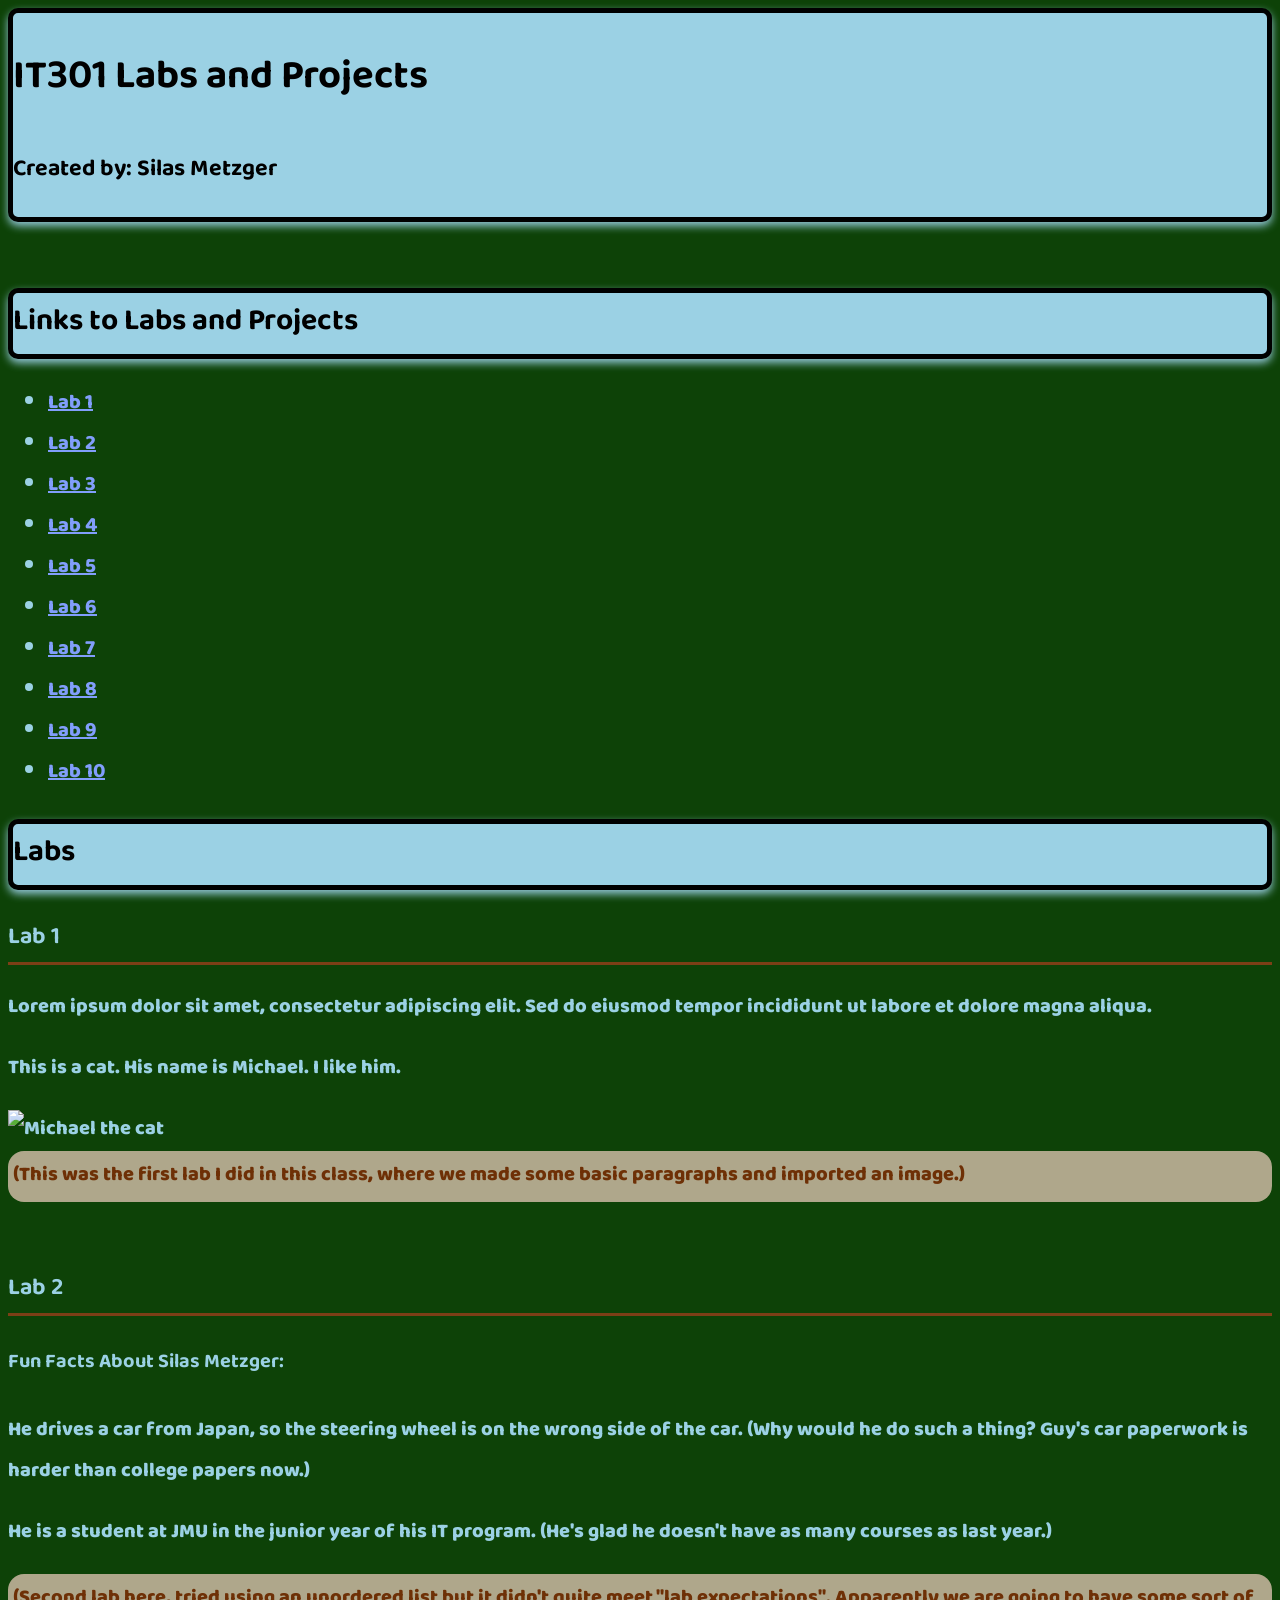
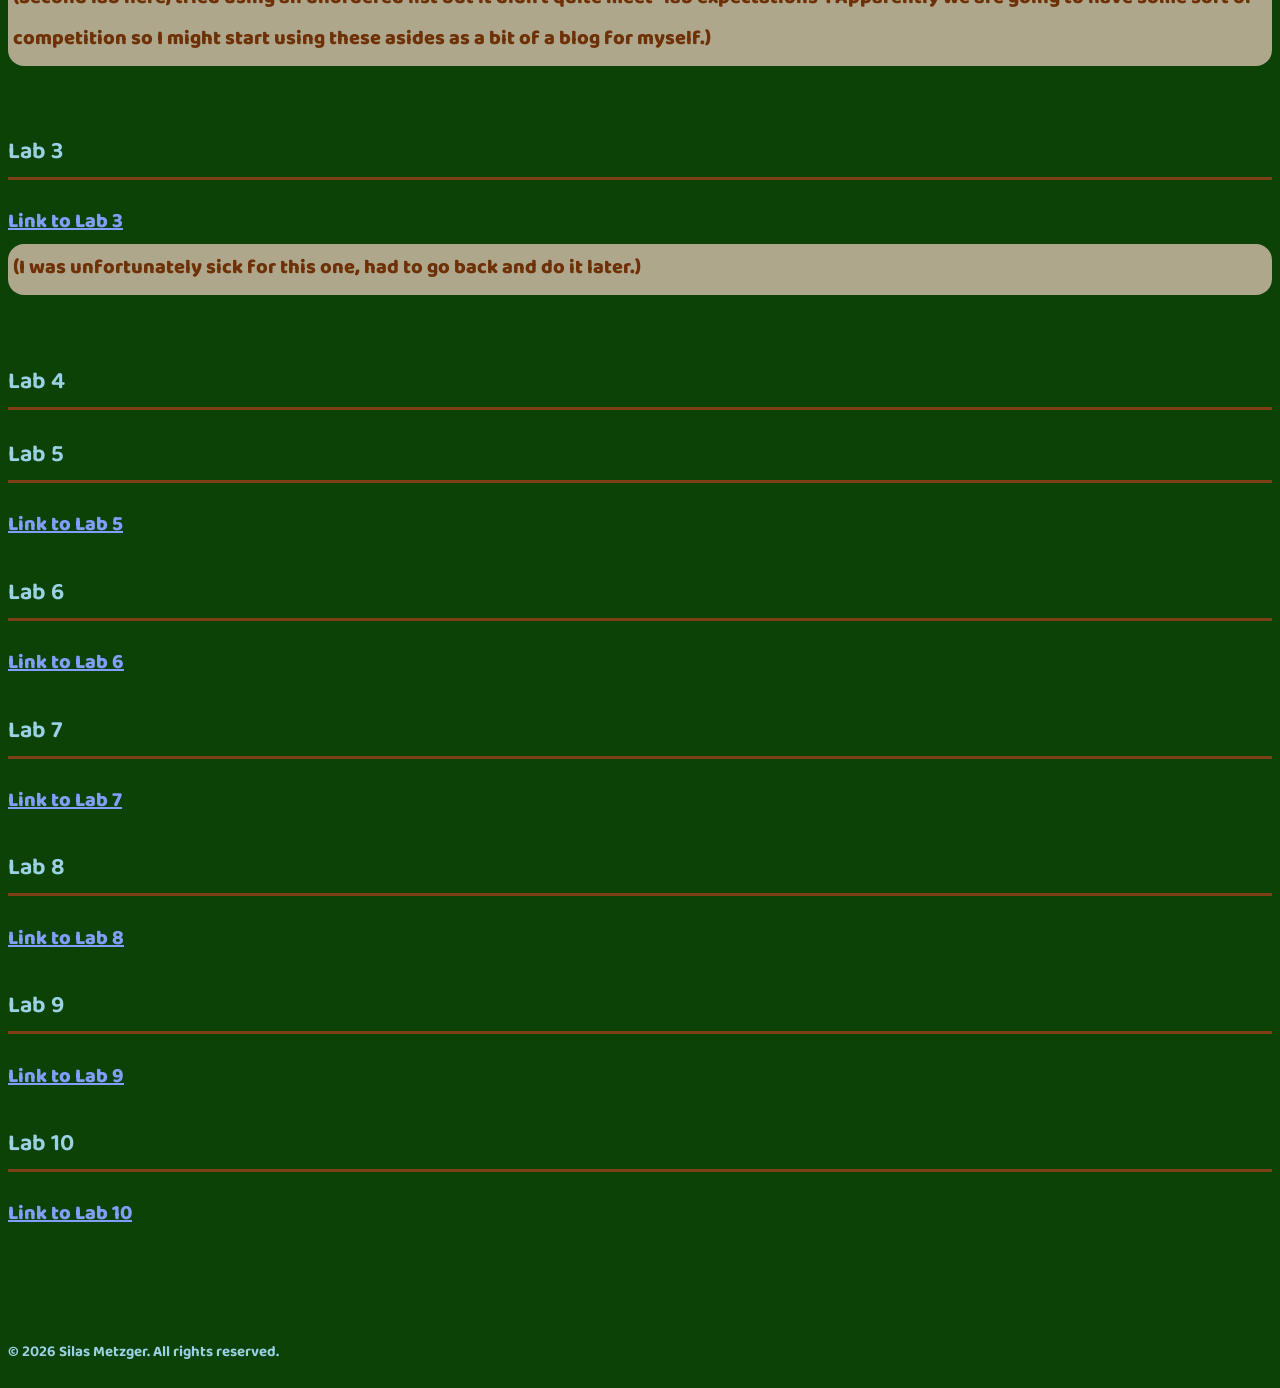
==== index.html @ c9183d6c "added lab10" ====
<!DOCTYPE html>
<html lang="en">
<head>
    <meta charset="UTF-8">
    <meta name="viewport" content="width=device-width, initial-scale=1.0">
    <link rel="preconnect" href="https://fonts.googleapis.com">
<link rel="preconnect" href="https://fonts.gstatic.com" crossorigin>
<link href="https://fonts.googleapis.com/css2?family=Baloo+Bhaina+2:wght@400..800&display=swap" rel="stylesheet">
    <link rel="stylesheet" href="style.css">
    <title>IT301 Labs and Projects</title>
</head>
<body>
    <header>
        <h1>IT301 Labs and Projects</h1>
        <h3>Created by: Silas Metzger</h3>
    </header>
    <br>

    <nav>
        <h2>Links to Labs and Projects</h2>
        <ul>
            <li><a href="#lab1">Lab 1</a></li>
            <li><a href="#lab2">Lab 2</a></li>
            <li><a href="#lab3">Lab 3</a></li>
            <li><a href="#lab4">Lab 4</a></li>
            <li><a href="#lab5">Lab 5</a></li>
            <li><a href="#lab6">Lab 6</a></li>
            <li><a href="#lab7">Lab 7</a></li>
            <li><a href="#lab8">Lab 8</a></li>
            <li><a href="#lab9">Lab 9</a></li>
            <li><a href="#lab10">Lab 10</a></li>
        </ul>
    </nav>

    <main>
        <section>
            <h2>Labs</h2>
            <article>
                <h3 id="lab1">Lab 1</h3>
                <p>Lorem ipsum dolor sit amet, consectetur adipiscing elit. Sed do eiusmod tempor incididunt ut labore et dolore magna aliqua.</p>
                <p>This is a cat. His name is Michael. I like him.</p>
                <img src="https://encrypted-tbn0.gstatic.com/images?q=tbn:ANd9GcTgI1kvoC5icEA91qBSHUU08voJsiXvZqcQP3xPgusGlA&s=10" alt="Michael the cat">
                <br>
                <aside>(This was the first lab I did in this class, where we made some basic paragraphs and imported an image.)</aside>
            </article>
            <br>
            <article>
                <h3 id="lab2">Lab 2</h3>
                <h4>Fun Facts About Silas Metzger:</h4>
                    <p>He drives a car from Japan, so the steering wheel is on the wrong side of the car. (Why would he do such a thing? Guy's car paperwork is harder than college papers now.)</p>
                    <p>He is a student at JMU in the junior year of his IT program. (He's glad he doesn't have as many courses as last year.)</p>                
                    <aside>(Second lab here, tried using an unordered list but it didn't quite meet "lab expectations". Apparently we are going to have some sort of competition so I might start using these asides as a bit of a blog for myself.)</aside>
                </article>
            <br>
            <article>
                <h3 id="lab3">Lab 3</h3>
                <a href="Selectors/styling with CSS.html">Link to Lab 3</a>
                <aside>(I was unfortunately sick for this one, had to go back and do it later.)</aside>
            </article>
            <br>
            <article>
                <h3 id="lab4">Lab 4</h3>

            </article>
            <article>
                <h3 id="lab5">Lab 5</h3>
                <a href="Lab5.html">Link to Lab 5</a>
            </article>
            <article>
                <h3 id="lab6">Lab 6</h3>
                <a href="Lab6.html">Link to Lab 6</a>
            </article>
            <article>
                <h3 id="lab7">Lab 7</h3>
                <a href="Lab7.html">Link to Lab 7</a>
            </article>
            <article>
                <h3 id="lab8">Lab 8</h3>
                <a href="position.html">Link to Lab 8</a>
            </article>
            <article>
                <h3 id="lab9">Lab 9</h3>
                <a href="lab9.html">Link to Lab 9</a>
            </article>
            <article>
                <h3 id="lab10">Lab 10</h3>
                <a href="lab10.html">Link to Lab 10</a>
            </article>
        </section>
    </main>
    <br><br>
    <footer>
        <h4>&copy; 2026 Silas Metzger. All rights reserved.</h4>
    </footer>
</body>
</html>
---- style.css ----
body {
    background-color: #0D4207;
    font-family: "Baloo Bhaina 2", sans-serif;
    font-optical-sizing: auto;
    font-weight: 800;
    font-style: normal;
    font-size: 1.25em;
    color: #9BD1E4;
}

header, h2 {
    background-color: #9BD1E4;
    color: #000000;
    border-radius: 10px;
    border: 5px solid #000000;
    box-shadow: 0px 4px 8px #94c8da;
}

section h3 {
    border-bottom-style: solid;
    border-bottom-color: #7c3f16;
}

a {
    color: #819EFB;
}

aside {
    padding: .25em;
    border-radius: .8em;
    background-color: #afa78b;
    color:#6e3006
}

footer {
    font-size: .75em;
}
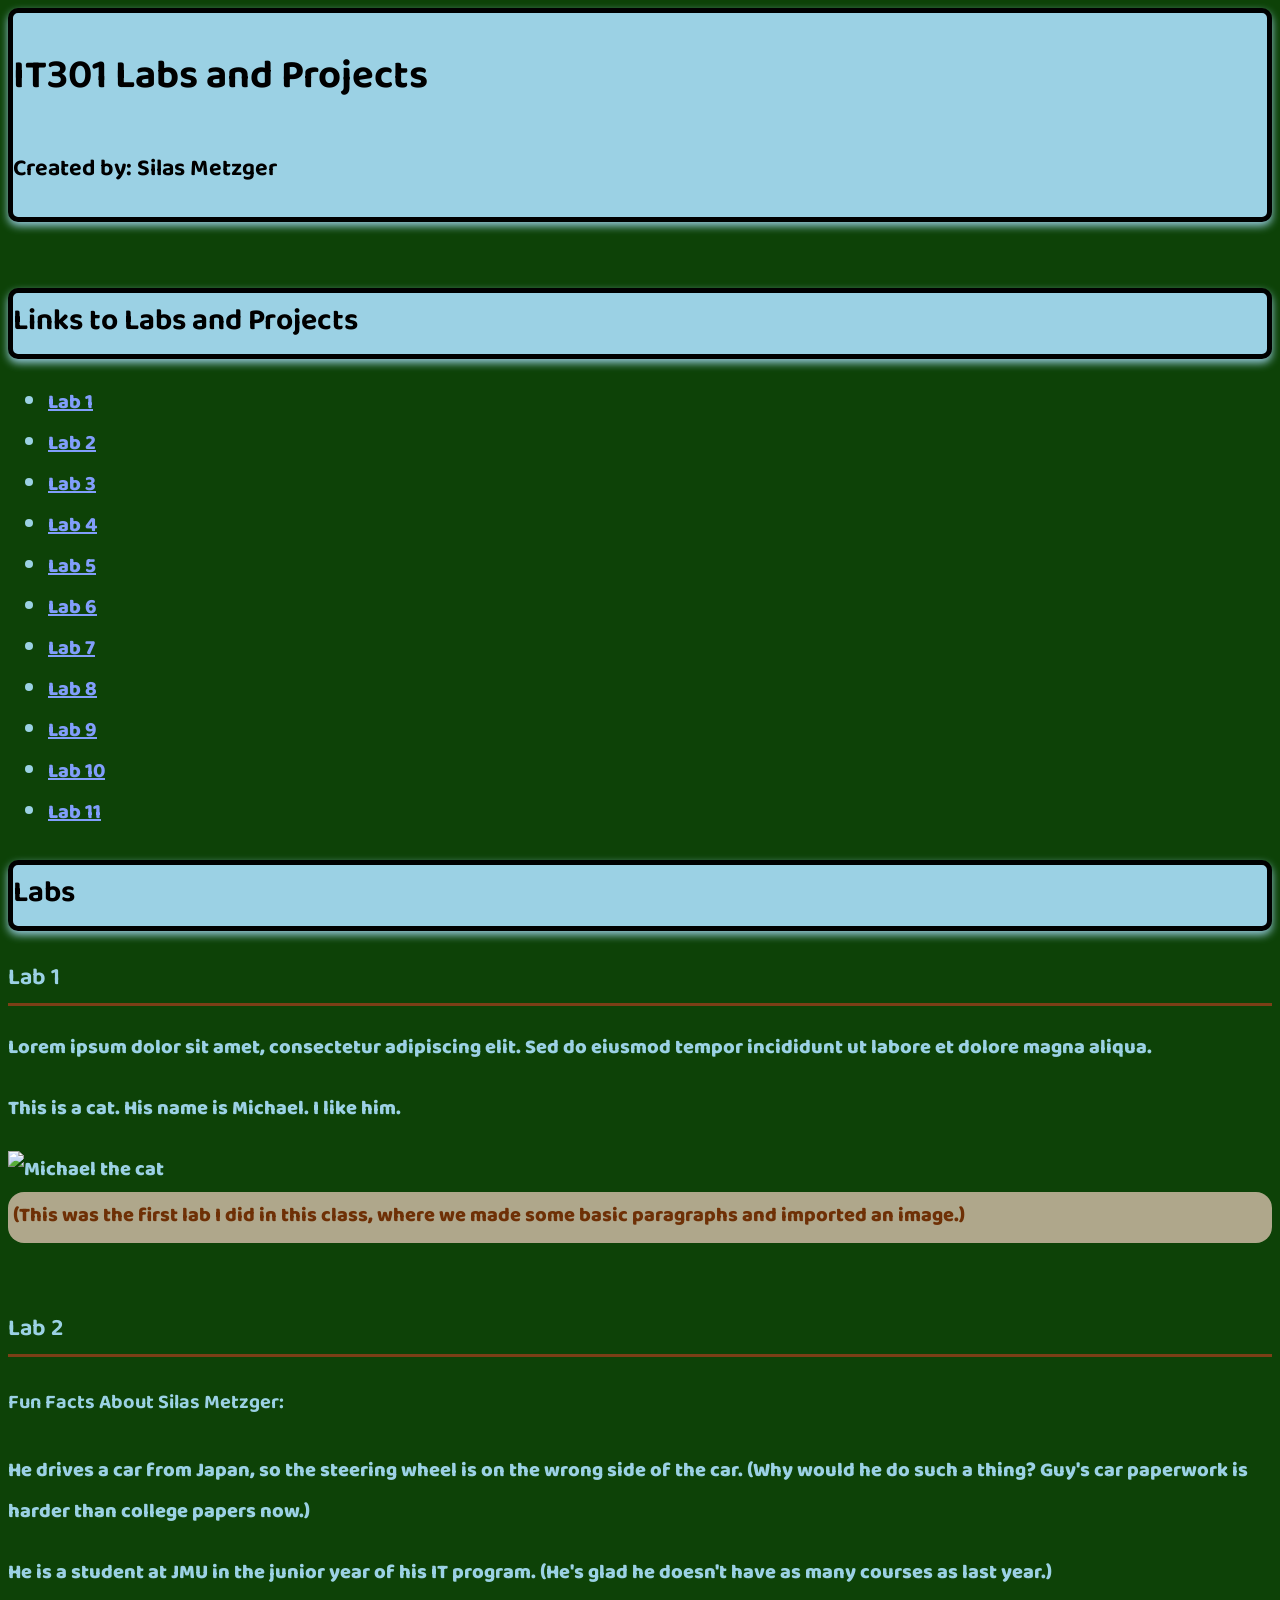
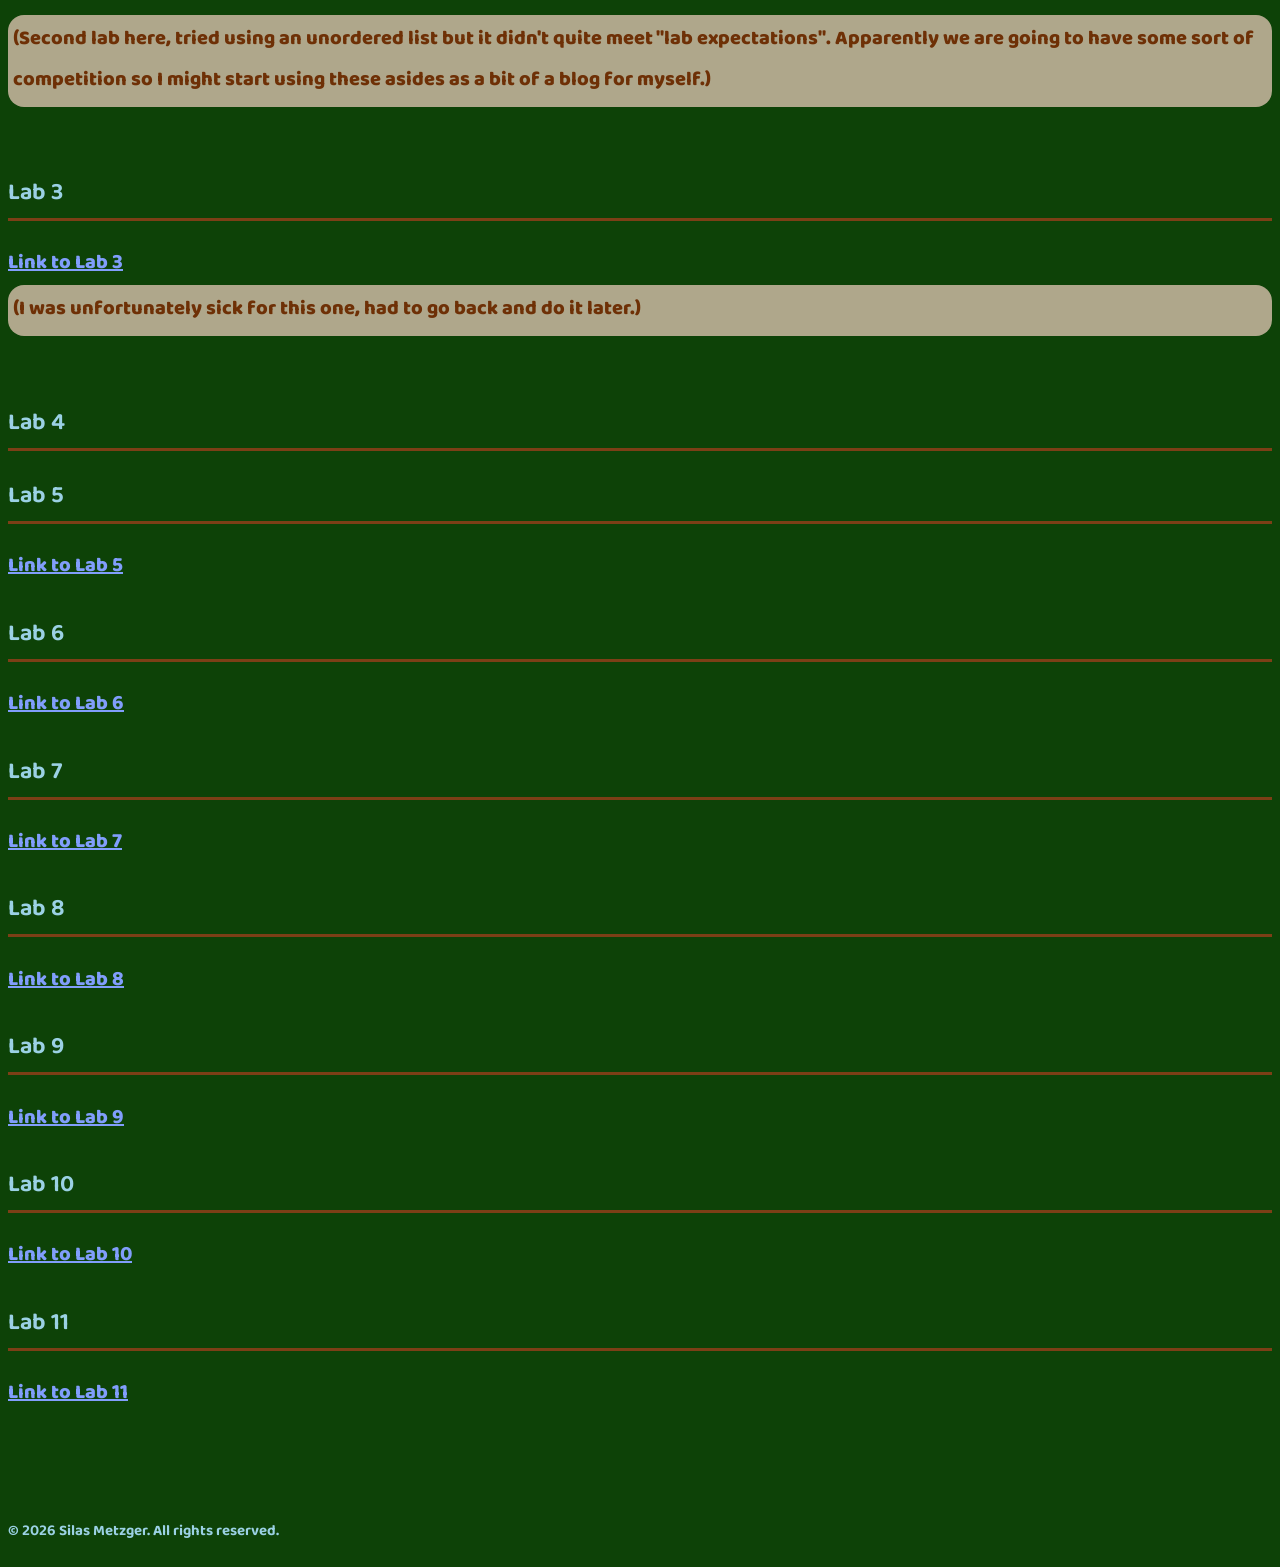
==== commit d0316468: "added Lab 11" ====
--- a/index.html
+++ b/index.html
@@ -29,6 +29,7 @@
             <li><a href="#lab8">Lab 8</a></li>
             <li><a href="#lab9">Lab 9</a></li>
             <li><a href="#lab10">Lab 10</a></li>
+            <li><a href="#lab11">Lab 11</a></li>
         </ul>
     </nav>
 
@@ -80,11 +81,15 @@
             </article>
             <article>
                 <h3 id="lab9">Lab 9</h3>
-                <a href="lab9.html">Link to Lab 9</a>
+                <a href="Lab9.html">Link to Lab 9</a>
             </article>
             <article>
                 <h3 id="lab10">Lab 10</h3>
-                <a href="lab10.html">Link to Lab 10</a>
+                <a href="Lab10.html">Link to Lab 10</a>
+            </article>
+            <article>
+                <h3 id="lab11">Lab 11</h3>
+                <a href="Lab11.html">Link to Lab 11</a>
             </article>
         </section>
     </main>
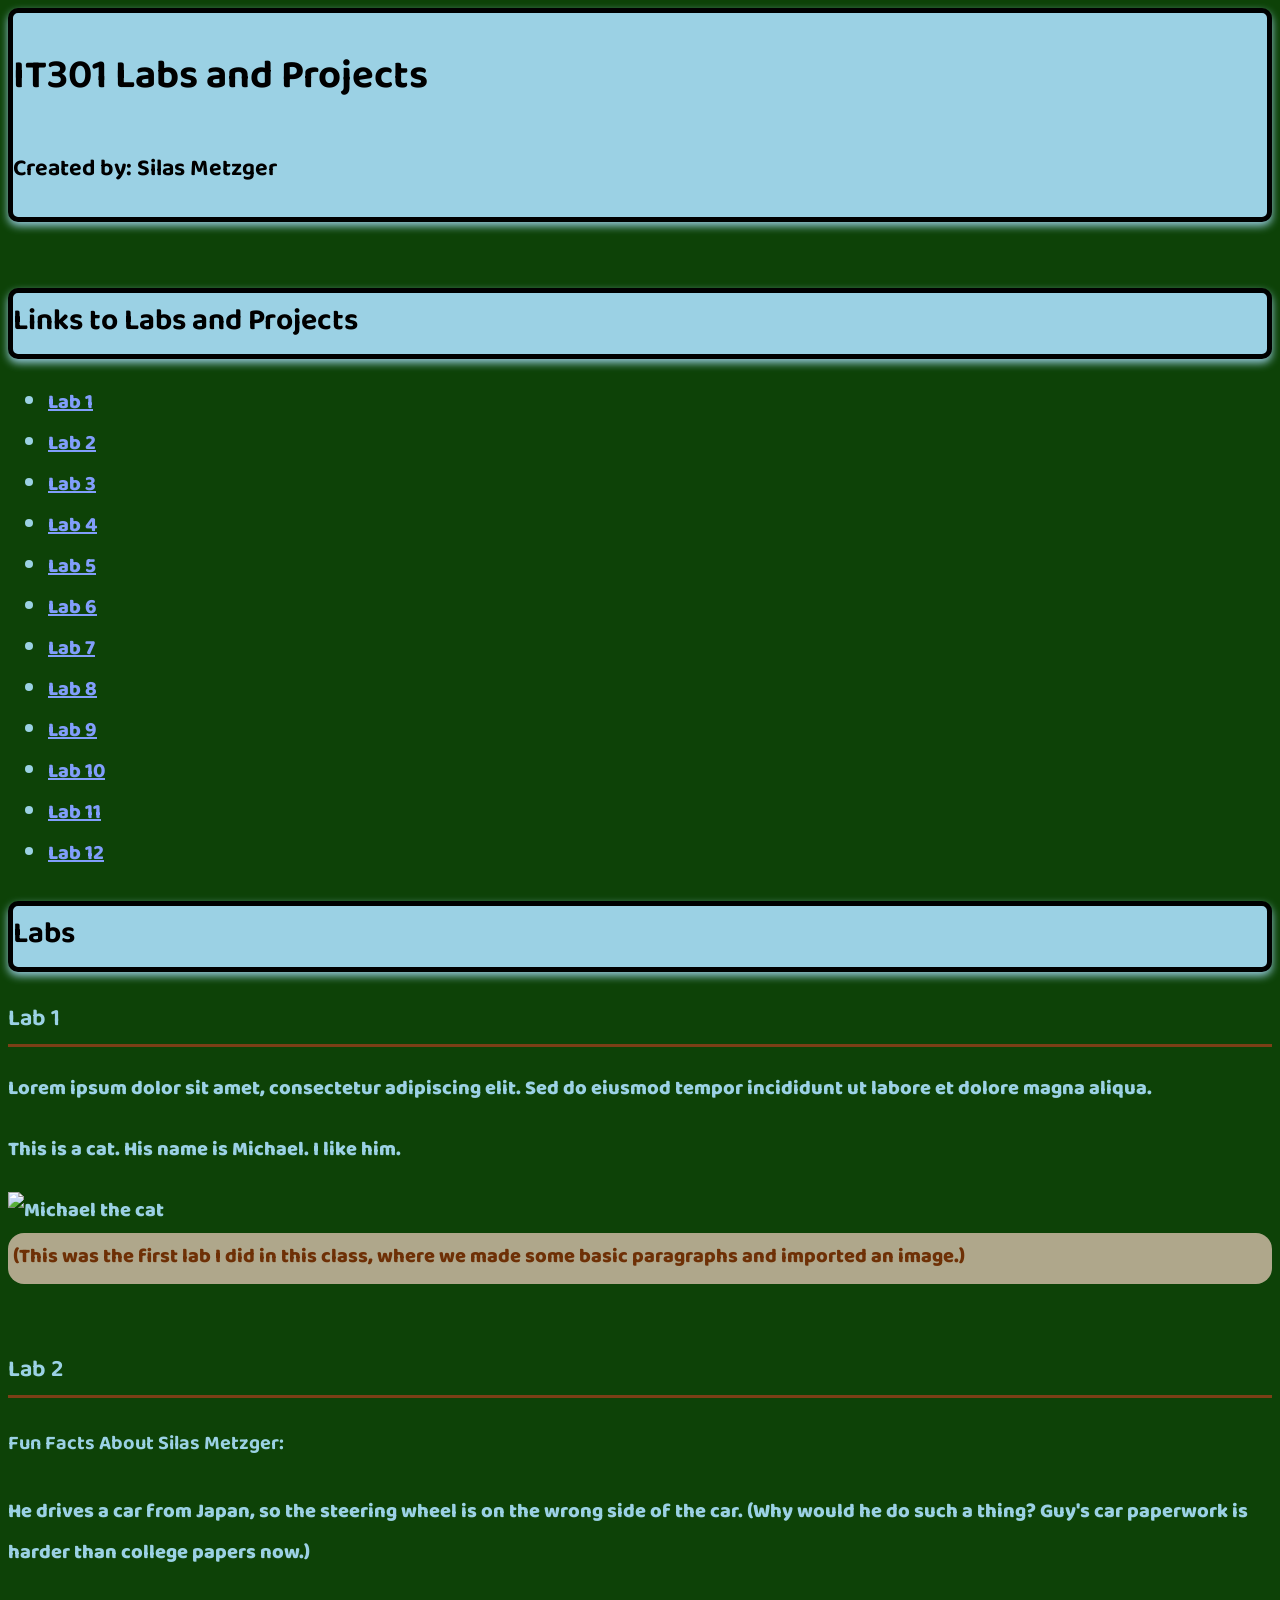
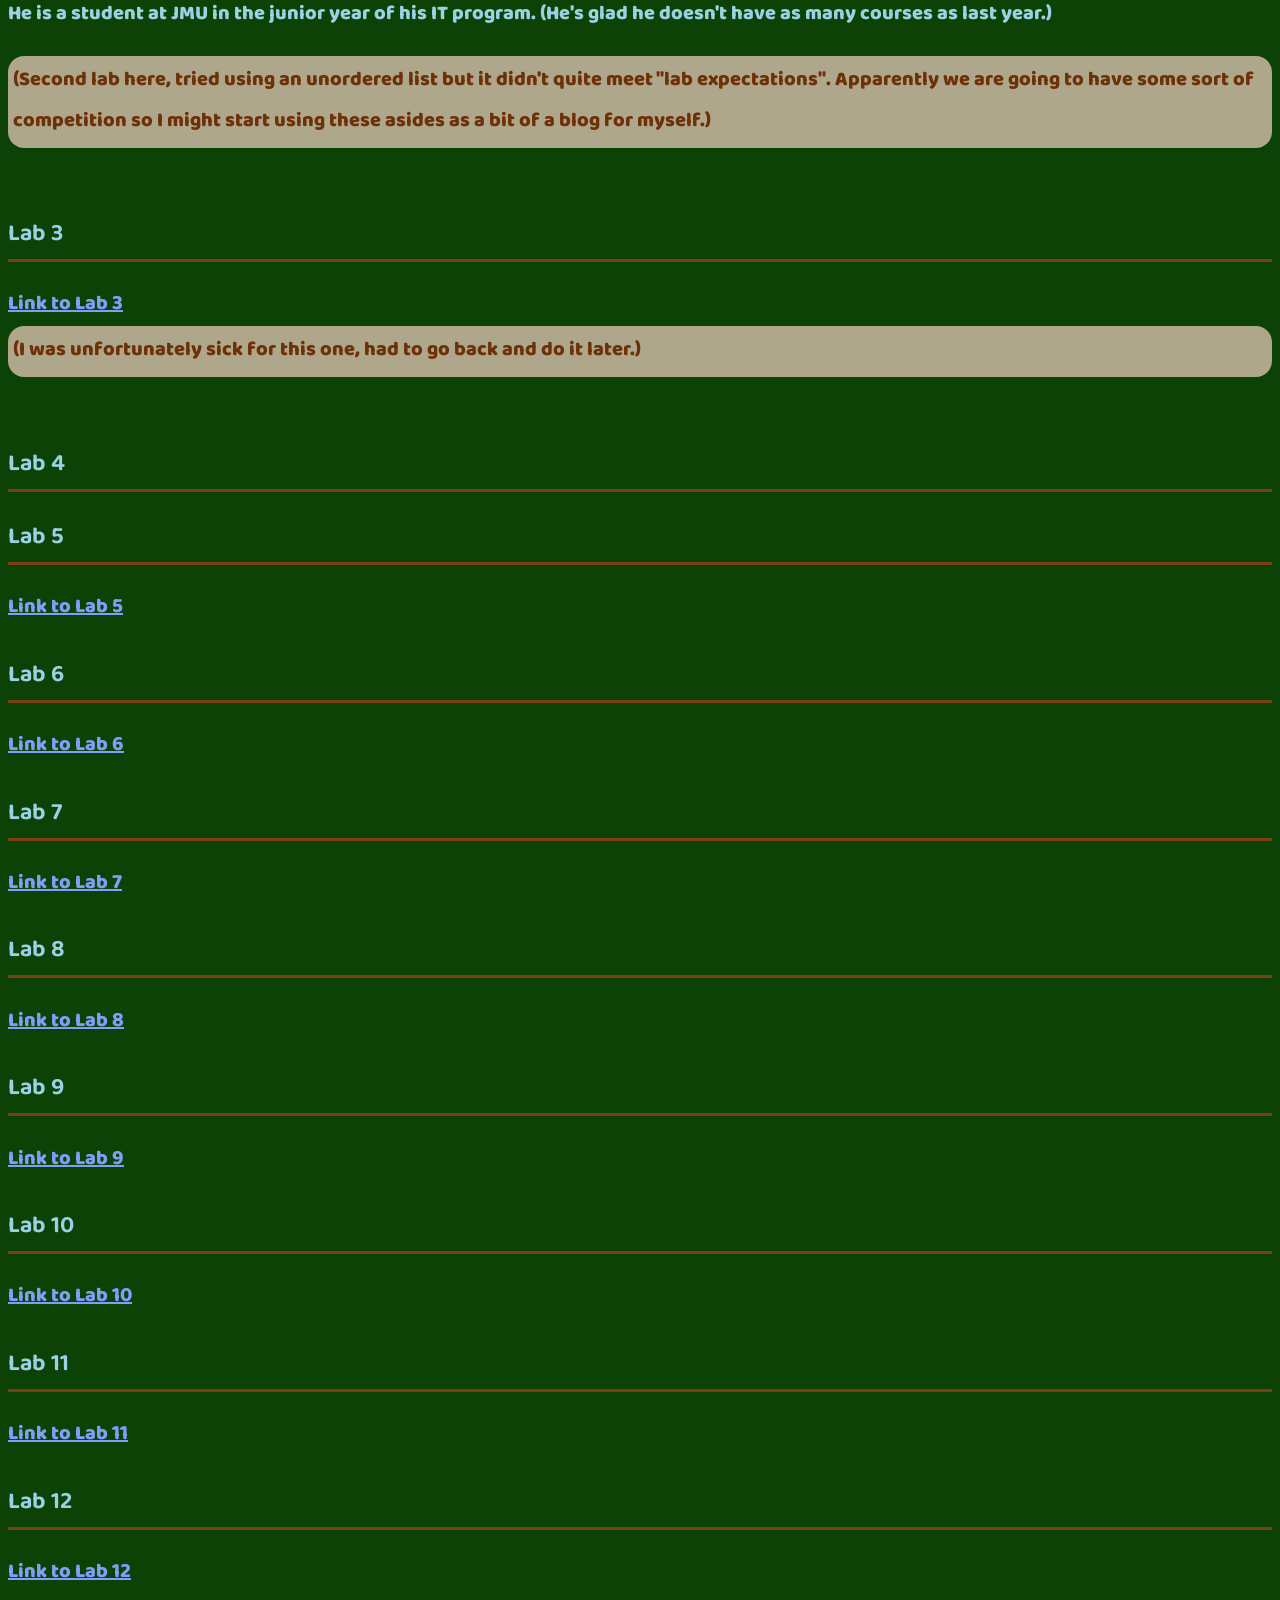
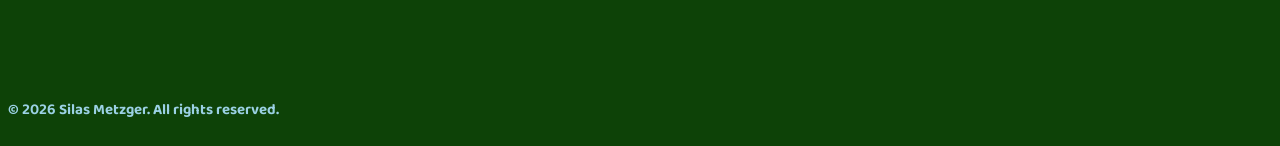
==== commit f52fa4fc: "added Lab12" ====
--- a/index.html
+++ b/index.html
@@ -30,6 +30,7 @@
             <li><a href="#lab9">Lab 9</a></li>
             <li><a href="#lab10">Lab 10</a></li>
             <li><a href="#lab11">Lab 11</a></li>
+            <li><a href="#lab12">Lab 12</a></li>
         </ul>
     </nav>
 
@@ -91,6 +92,10 @@
                 <h3 id="lab11">Lab 11</h3>
                 <a href="Lab11.html">Link to Lab 11</a>
             </article>
+            <article>
+                <h3 id="lab12">Lab 12</h3>
+                <a href="Lab12.html">Link to Lab 12</a>
+            </article>
         </section>
     </main>
     <br><br>
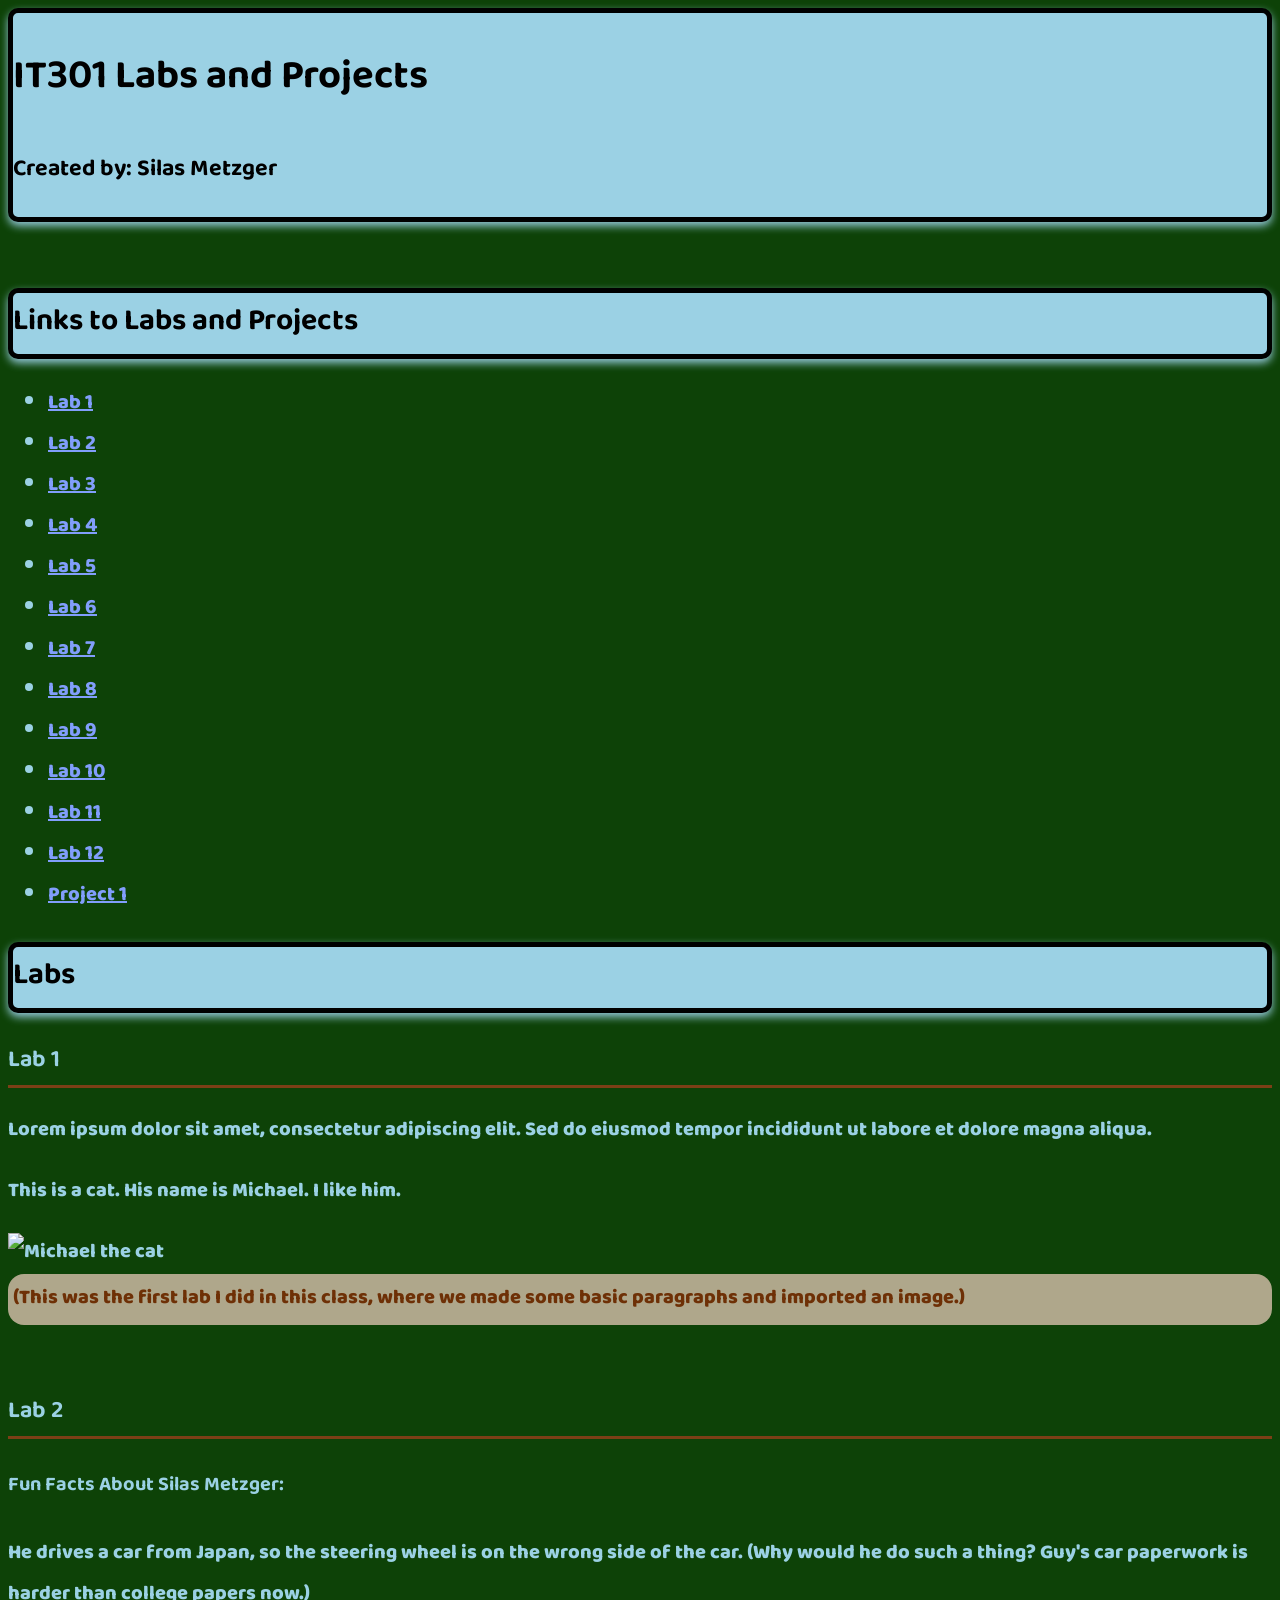
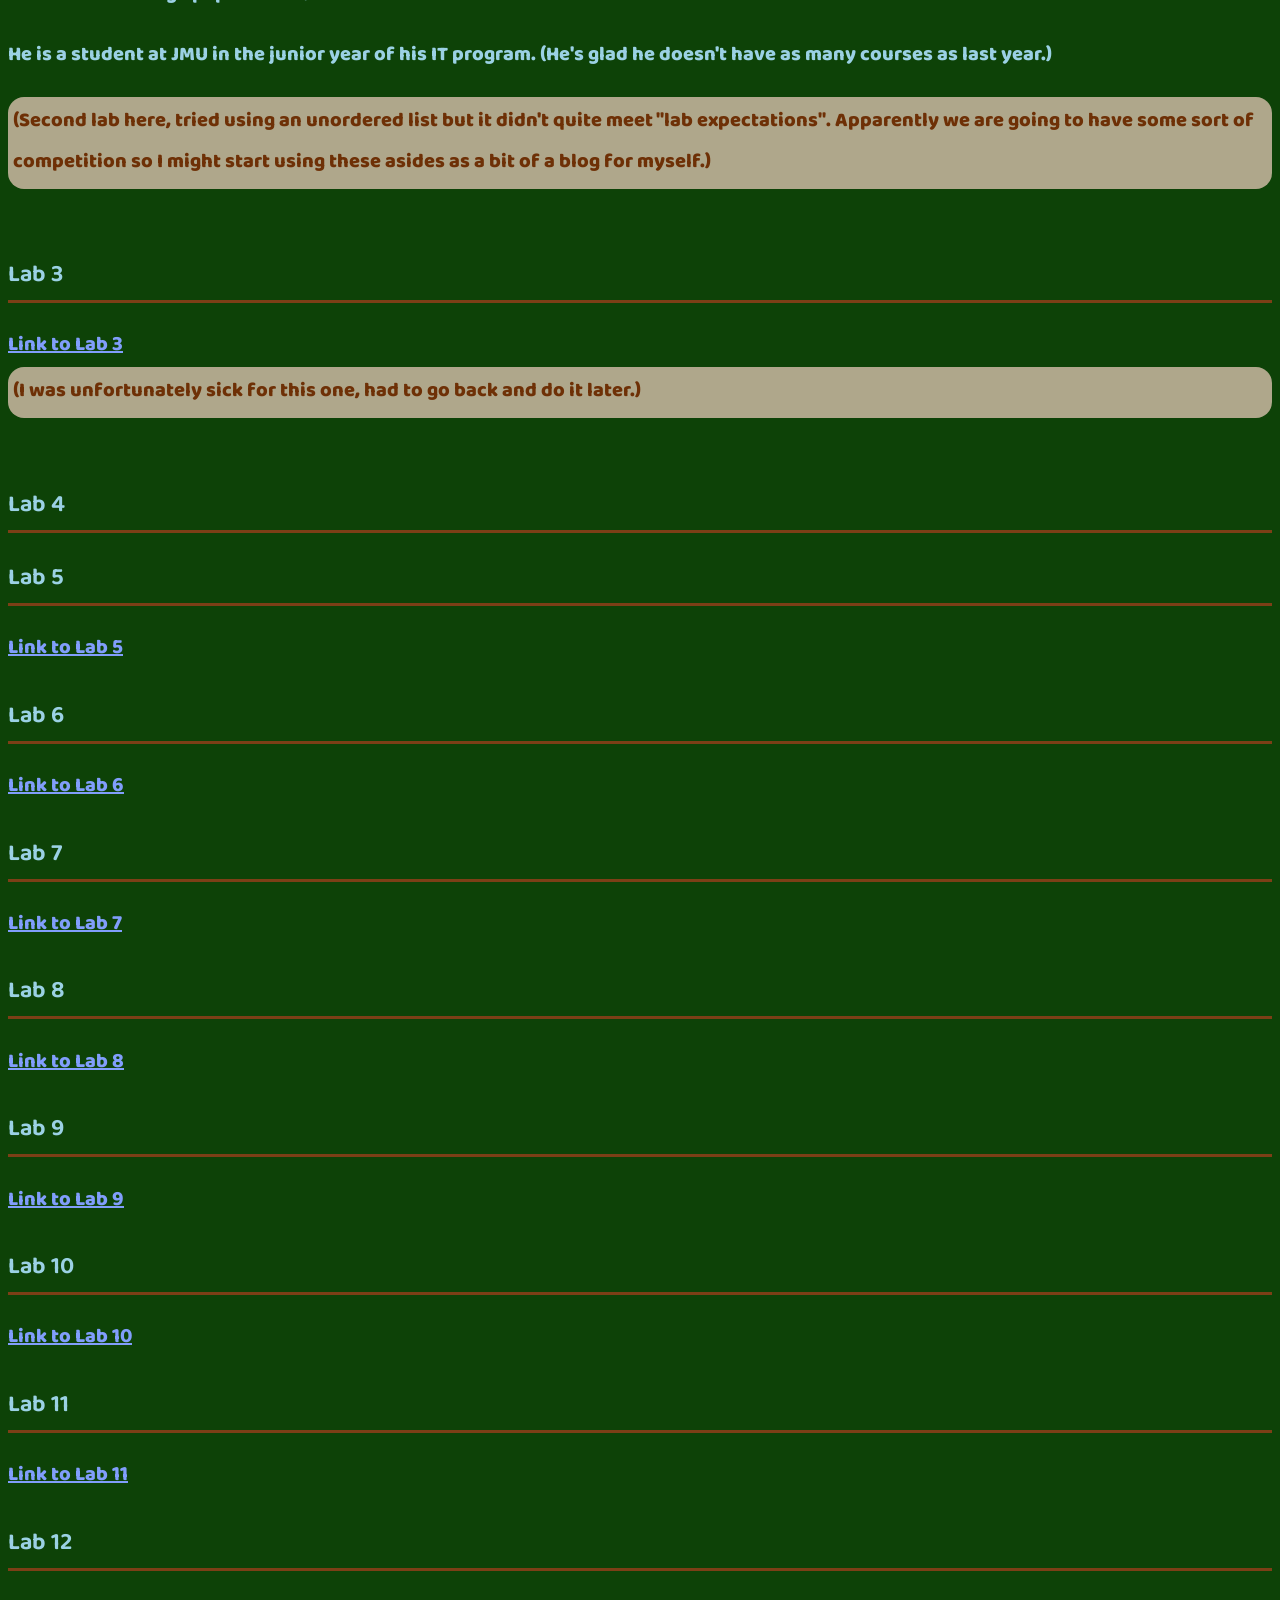
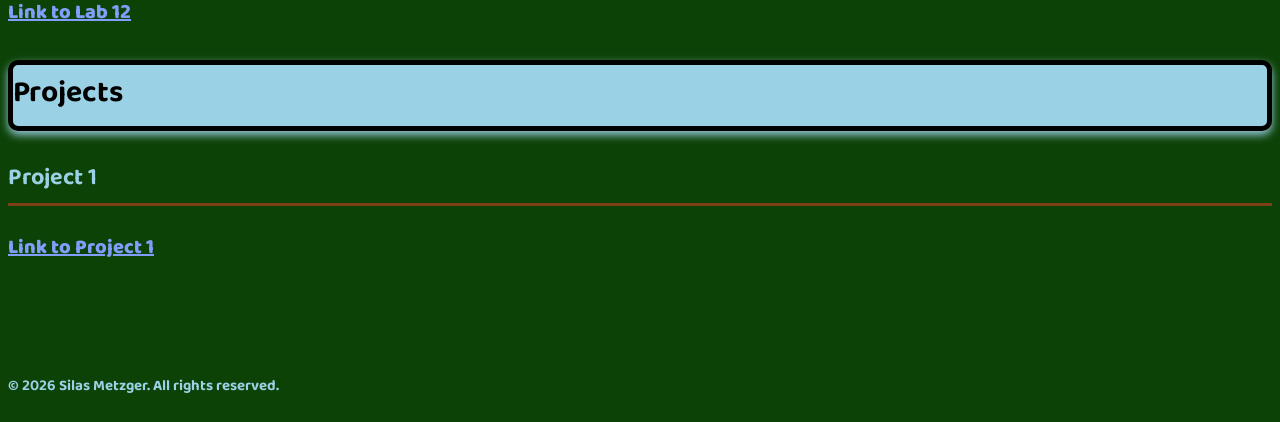
==== commit b98bb775: "added project 1" ====
--- a/index.html
+++ b/index.html
@@ -31,6 +31,7 @@
             <li><a href="#lab10">Lab 10</a></li>
             <li><a href="#lab11">Lab 11</a></li>
             <li><a href="#lab12">Lab 12</a></li>
+            <li><a href="#project1">Project 1</a></li>
         </ul>
     </nav>
 
@@ -97,6 +98,13 @@
                 <a href="Lab12.html">Link to Lab 12</a>
             </article>
         </section>
+        <section>
+            <h2>Projects</h2>
+            <article>
+                <h3 id="project1">Project 1</h3>
+                <a href="https://metzgesd.github.io/IT301_Static_Web_Site/">Link to Project 1</a>
+            </article>
+        </section>
     </main>
     <br><br>
     <footer>
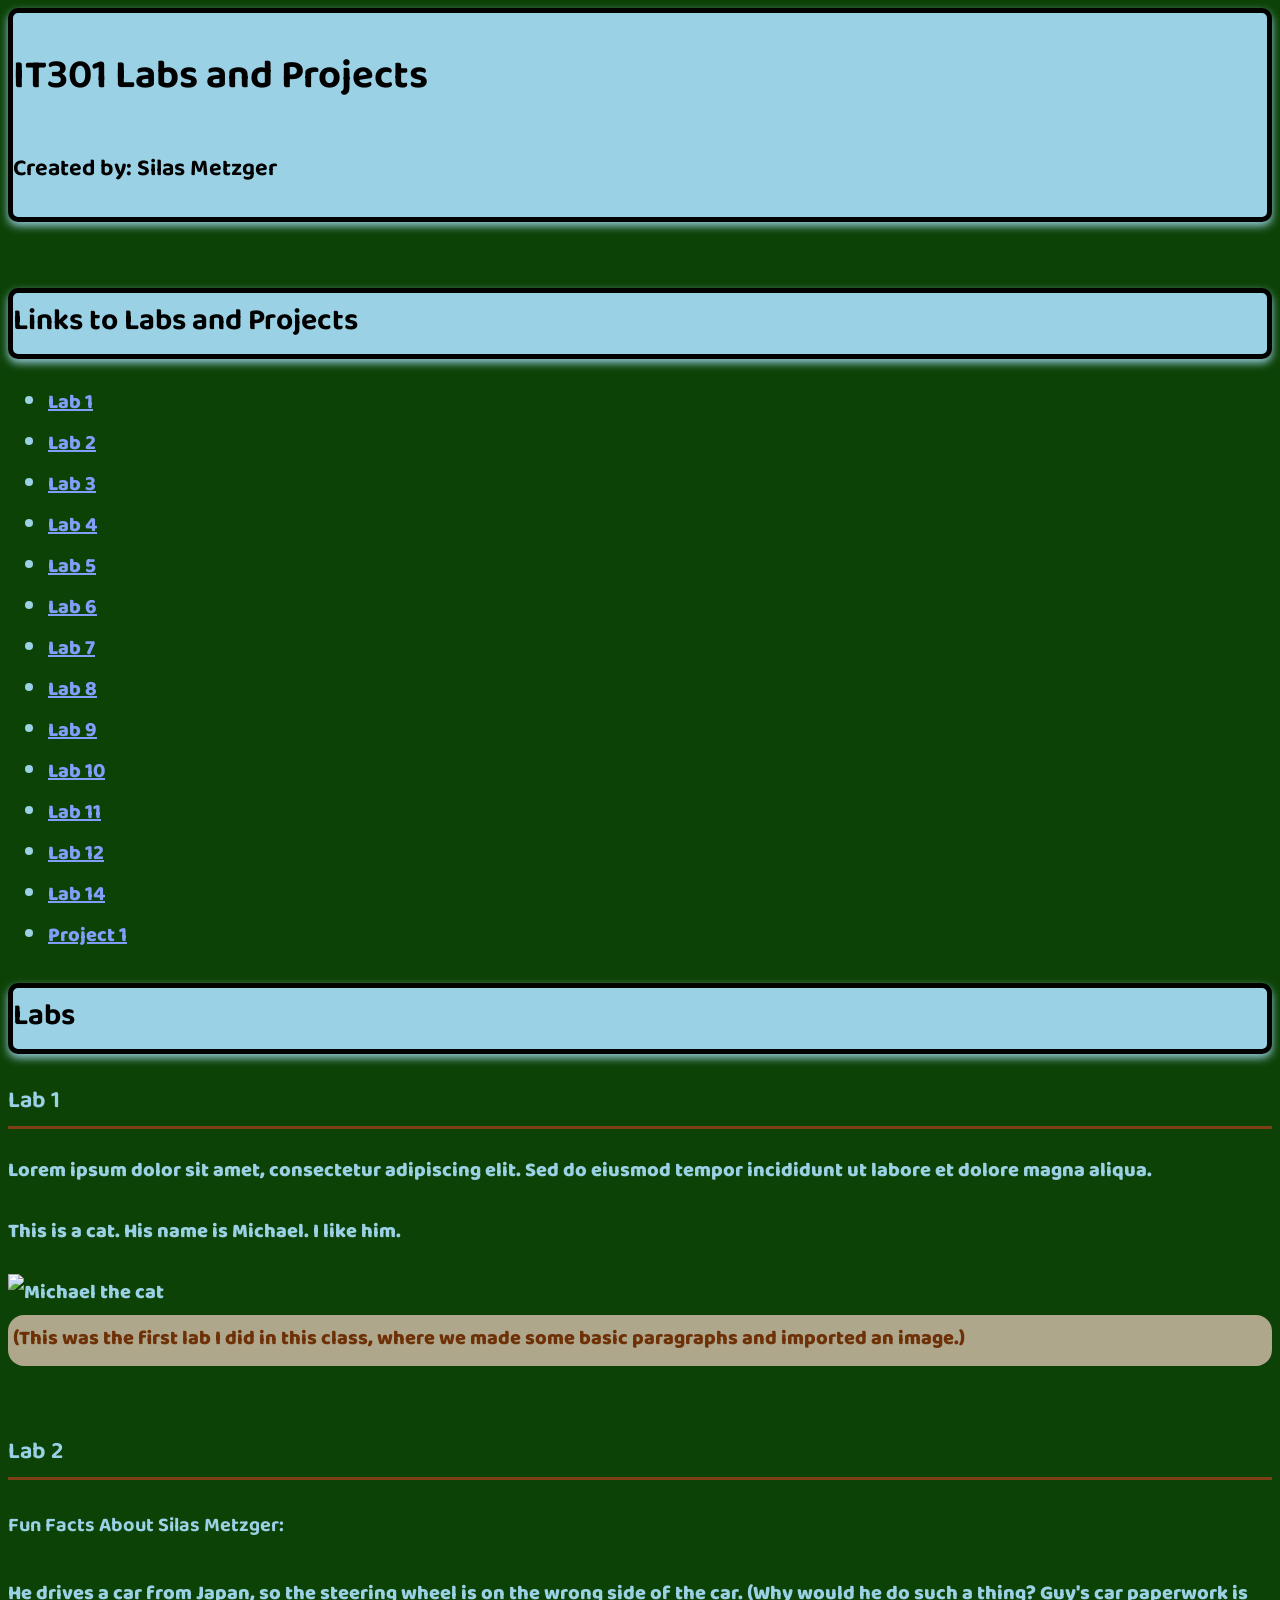
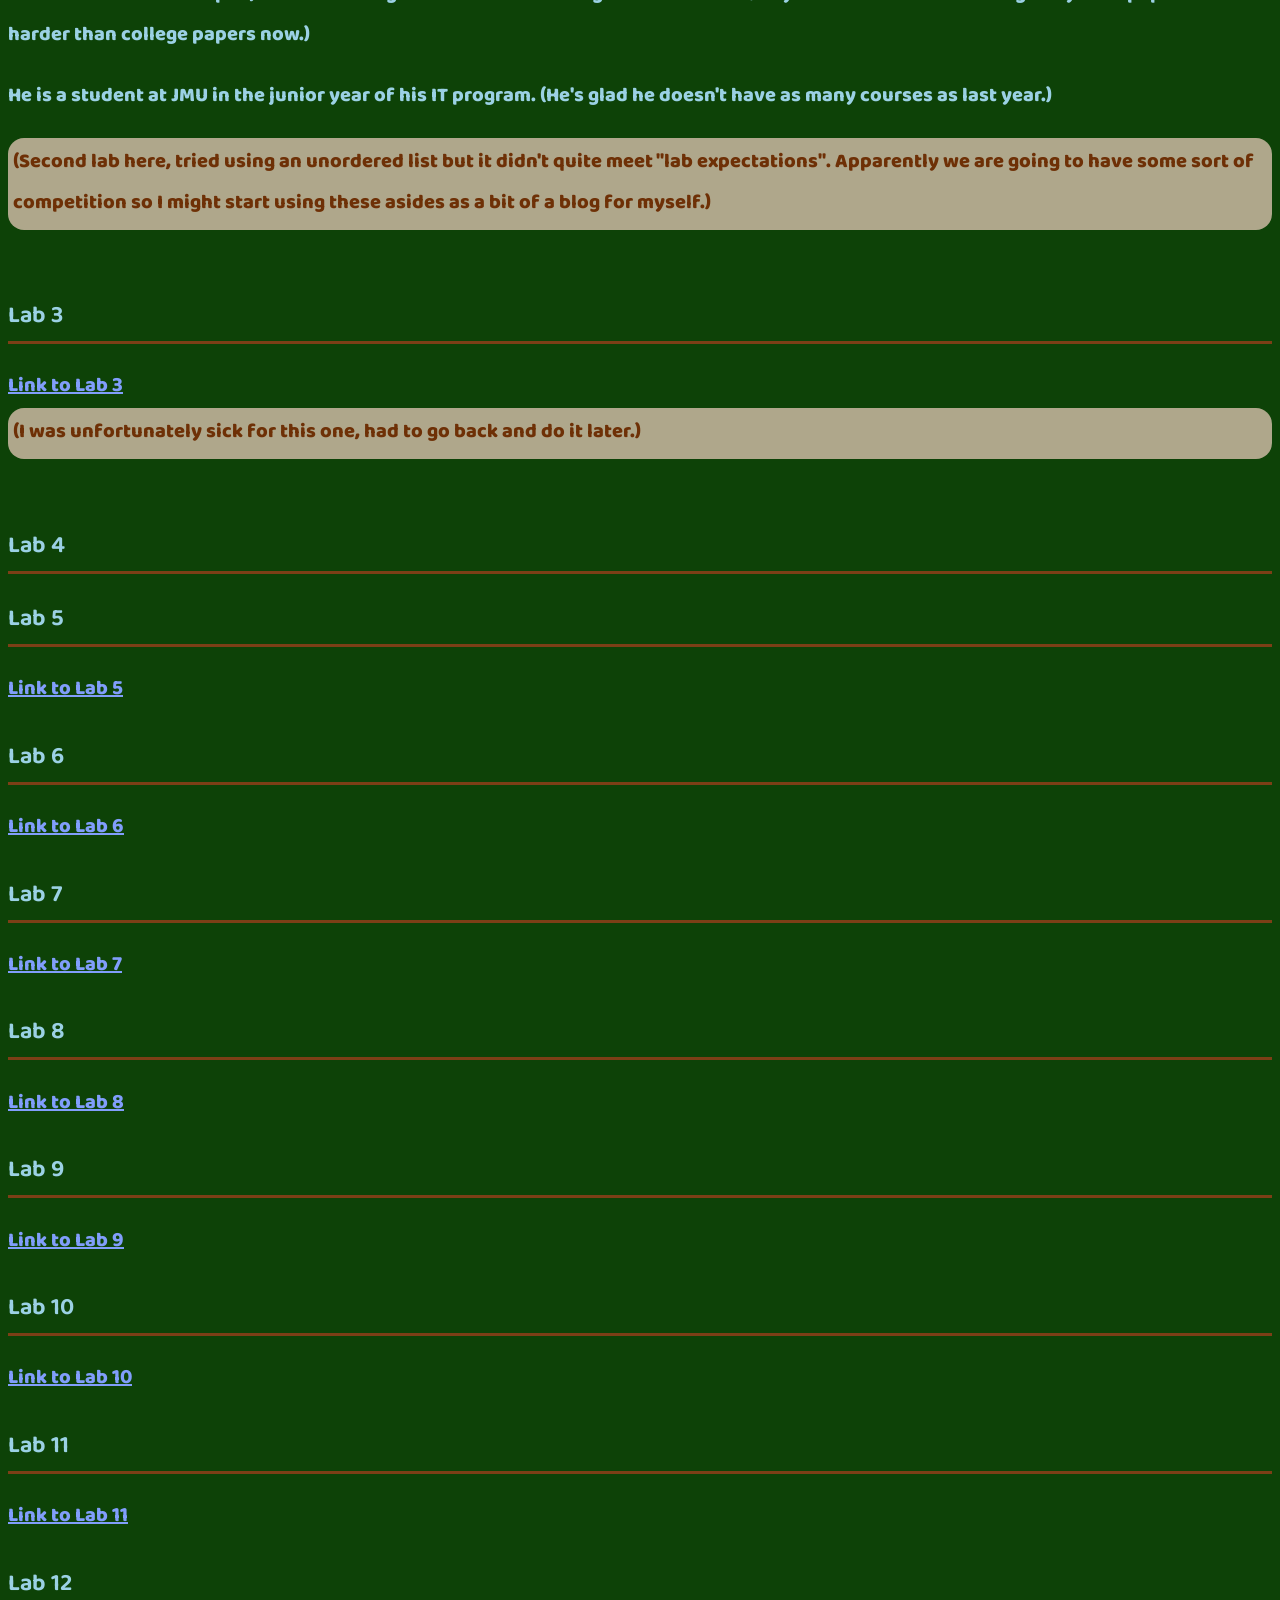
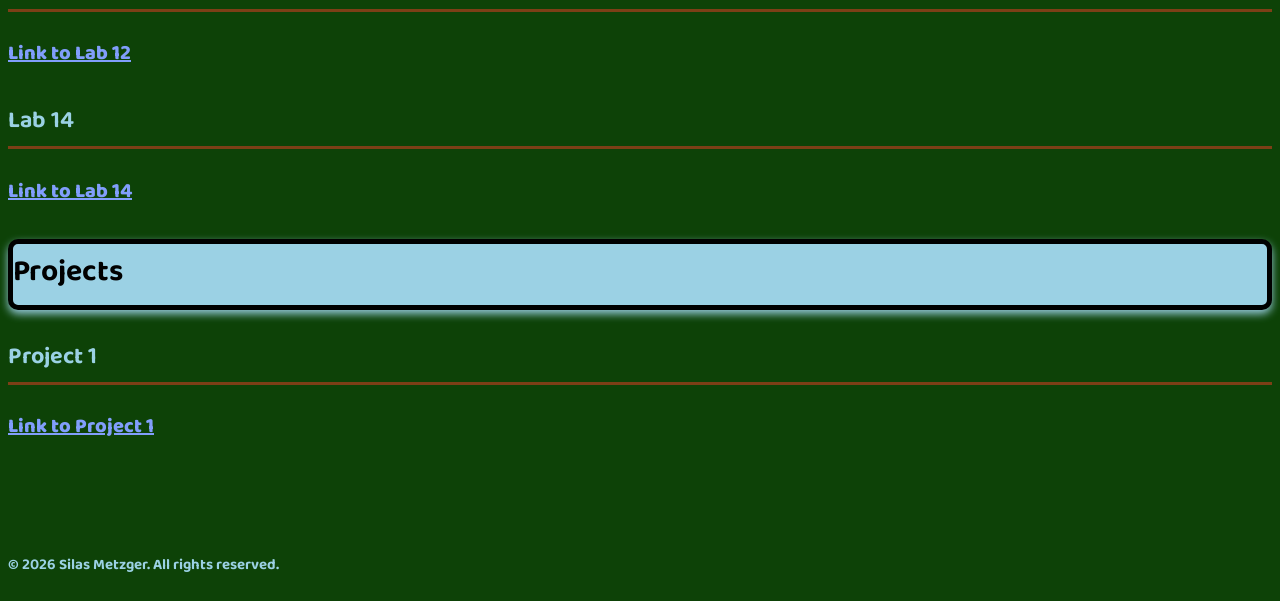
==== commit 21a70db6: "added lab14" ====
--- a/index.html
+++ b/index.html
@@ -31,6 +31,7 @@
             <li><a href="#lab10">Lab 10</a></li>
             <li><a href="#lab11">Lab 11</a></li>
             <li><a href="#lab12">Lab 12</a></li>
+            <li><a href="#lab14">Lab 14</a></li>
             <li><a href="#project1">Project 1</a></li>
         </ul>
     </nav>
@@ -97,6 +98,10 @@
                 <h3 id="lab12">Lab 12</h3>
                 <a href="Lab12.html">Link to Lab 12</a>
             </article>
+            <article>
+                <h3 id="lab14">Lab 14</h3>
+                <a href="Lab14.html">Link to Lab 14</a>
+            </article>
         </section>
         <section>
             <h2>Projects</h2>
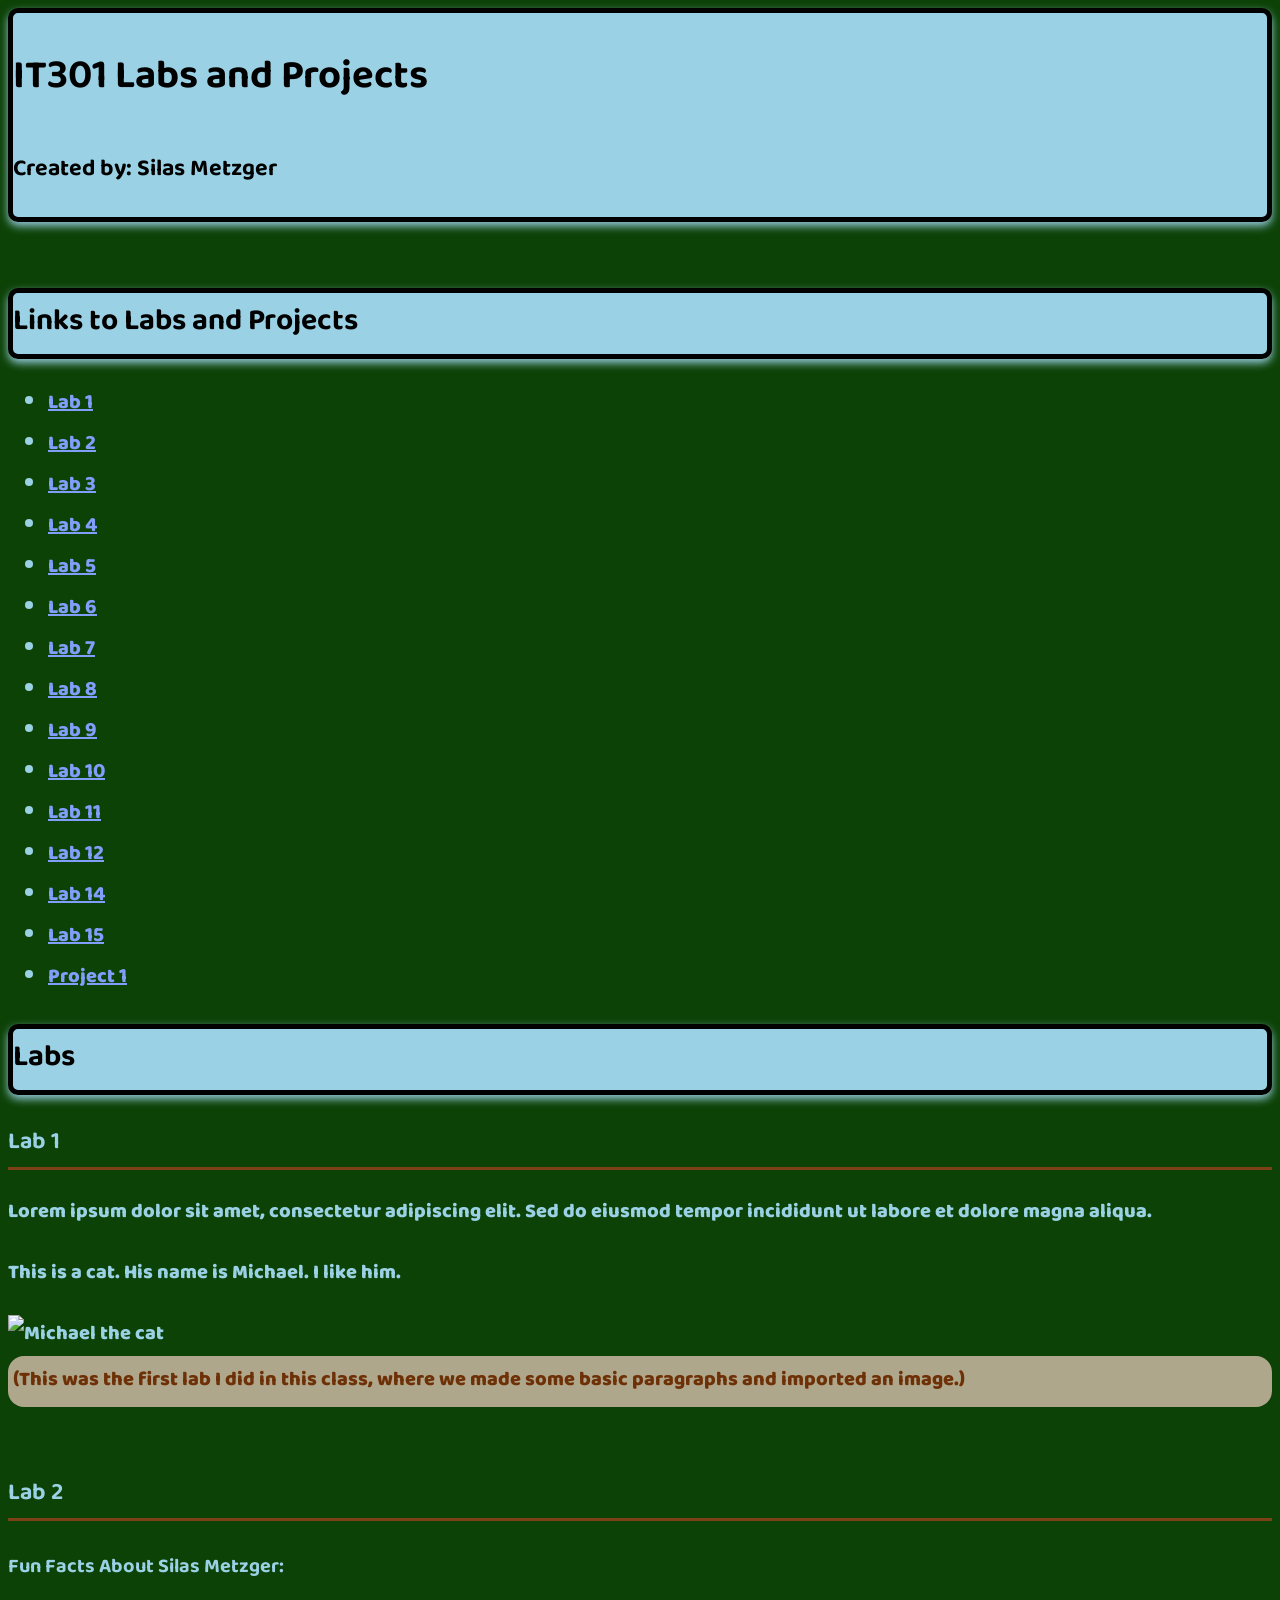
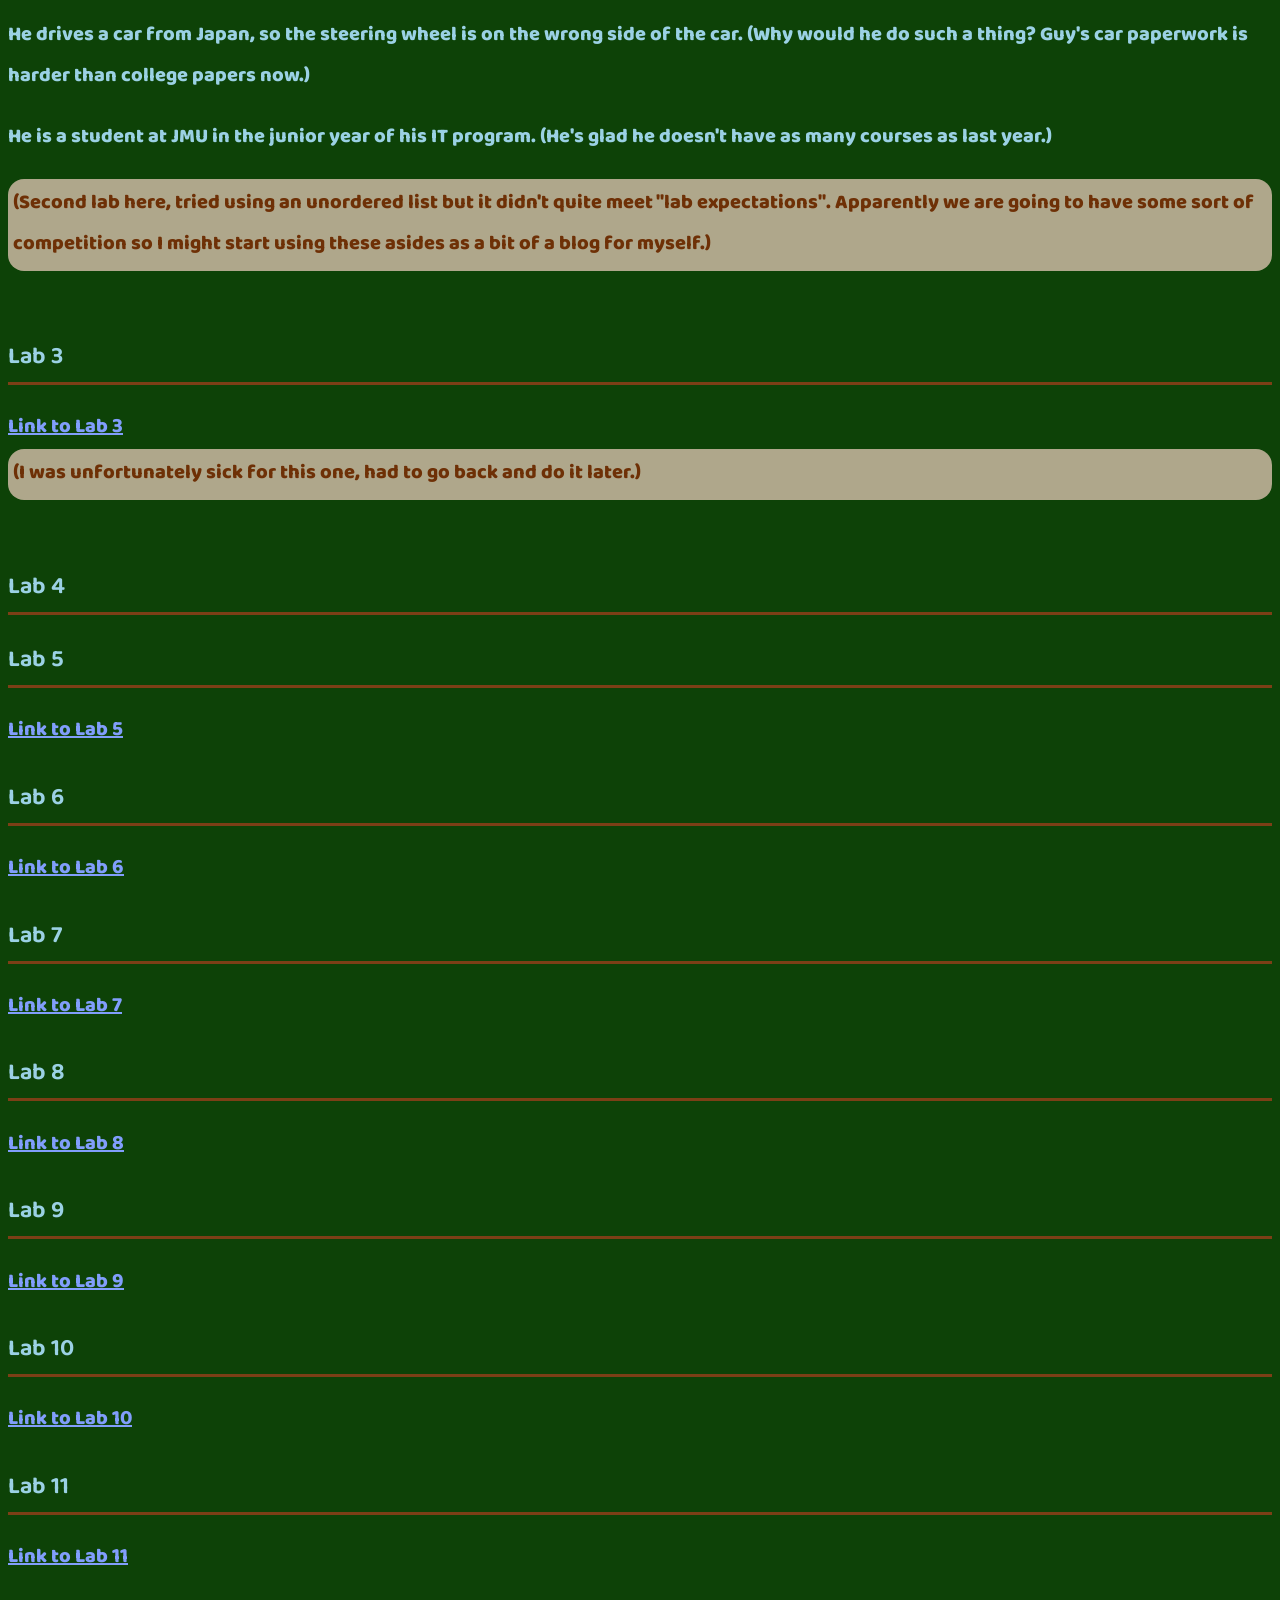
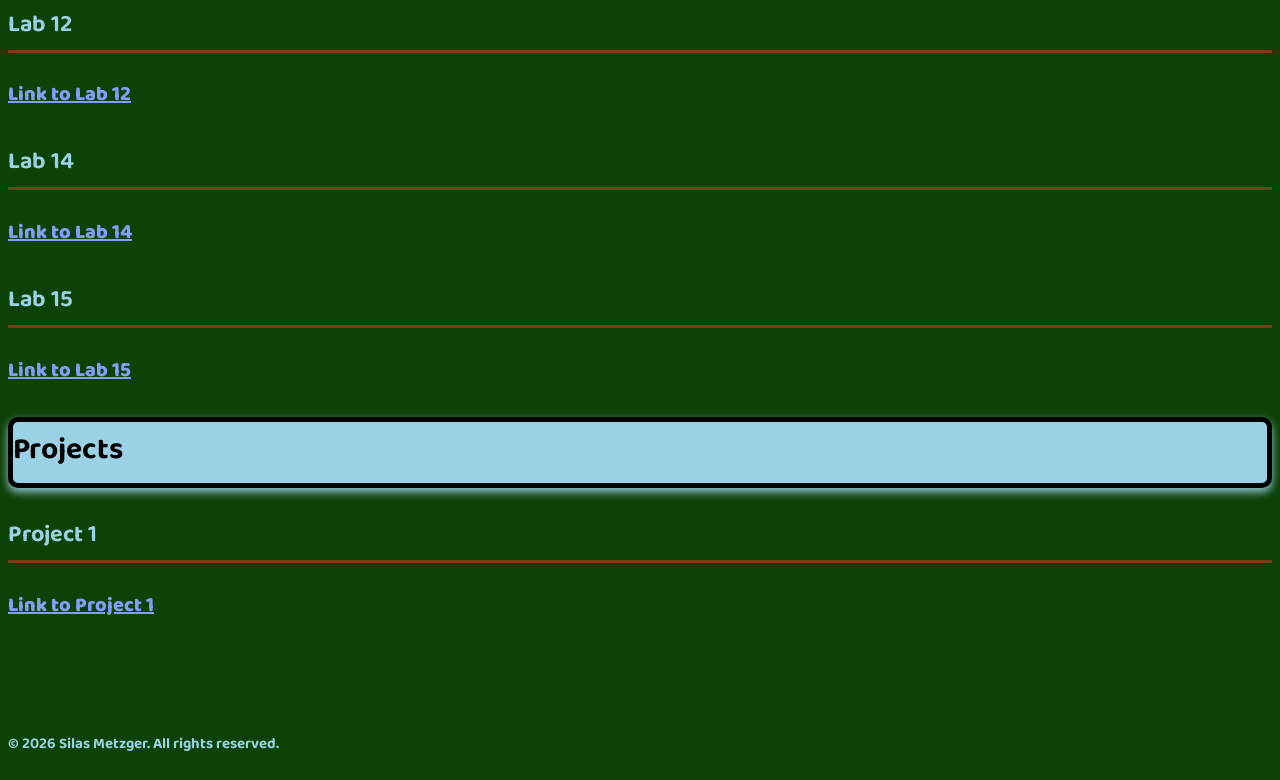
==== commit a998ecdc: "Added lab 15" ====
--- a/index.html
+++ b/index.html
@@ -32,6 +32,7 @@
             <li><a href="#lab11">Lab 11</a></li>
             <li><a href="#lab12">Lab 12</a></li>
             <li><a href="#lab14">Lab 14</a></li>
+            <li><a href="#lab15">Lab 15</a></li>
             <li><a href="#project1">Project 1</a></li>
         </ul>
     </nav>
@@ -102,6 +103,10 @@
                 <h3 id="lab14">Lab 14</h3>
                 <a href="Lab14.html">Link to Lab 14</a>
             </article>
+            <article>
+                <h3 id="lab15">Lab 15</h3>
+                <a href="Lab15/index.html">Link to Lab 15</a>
+            </article>
         </section>
         <section>
             <h2>Projects</h2>
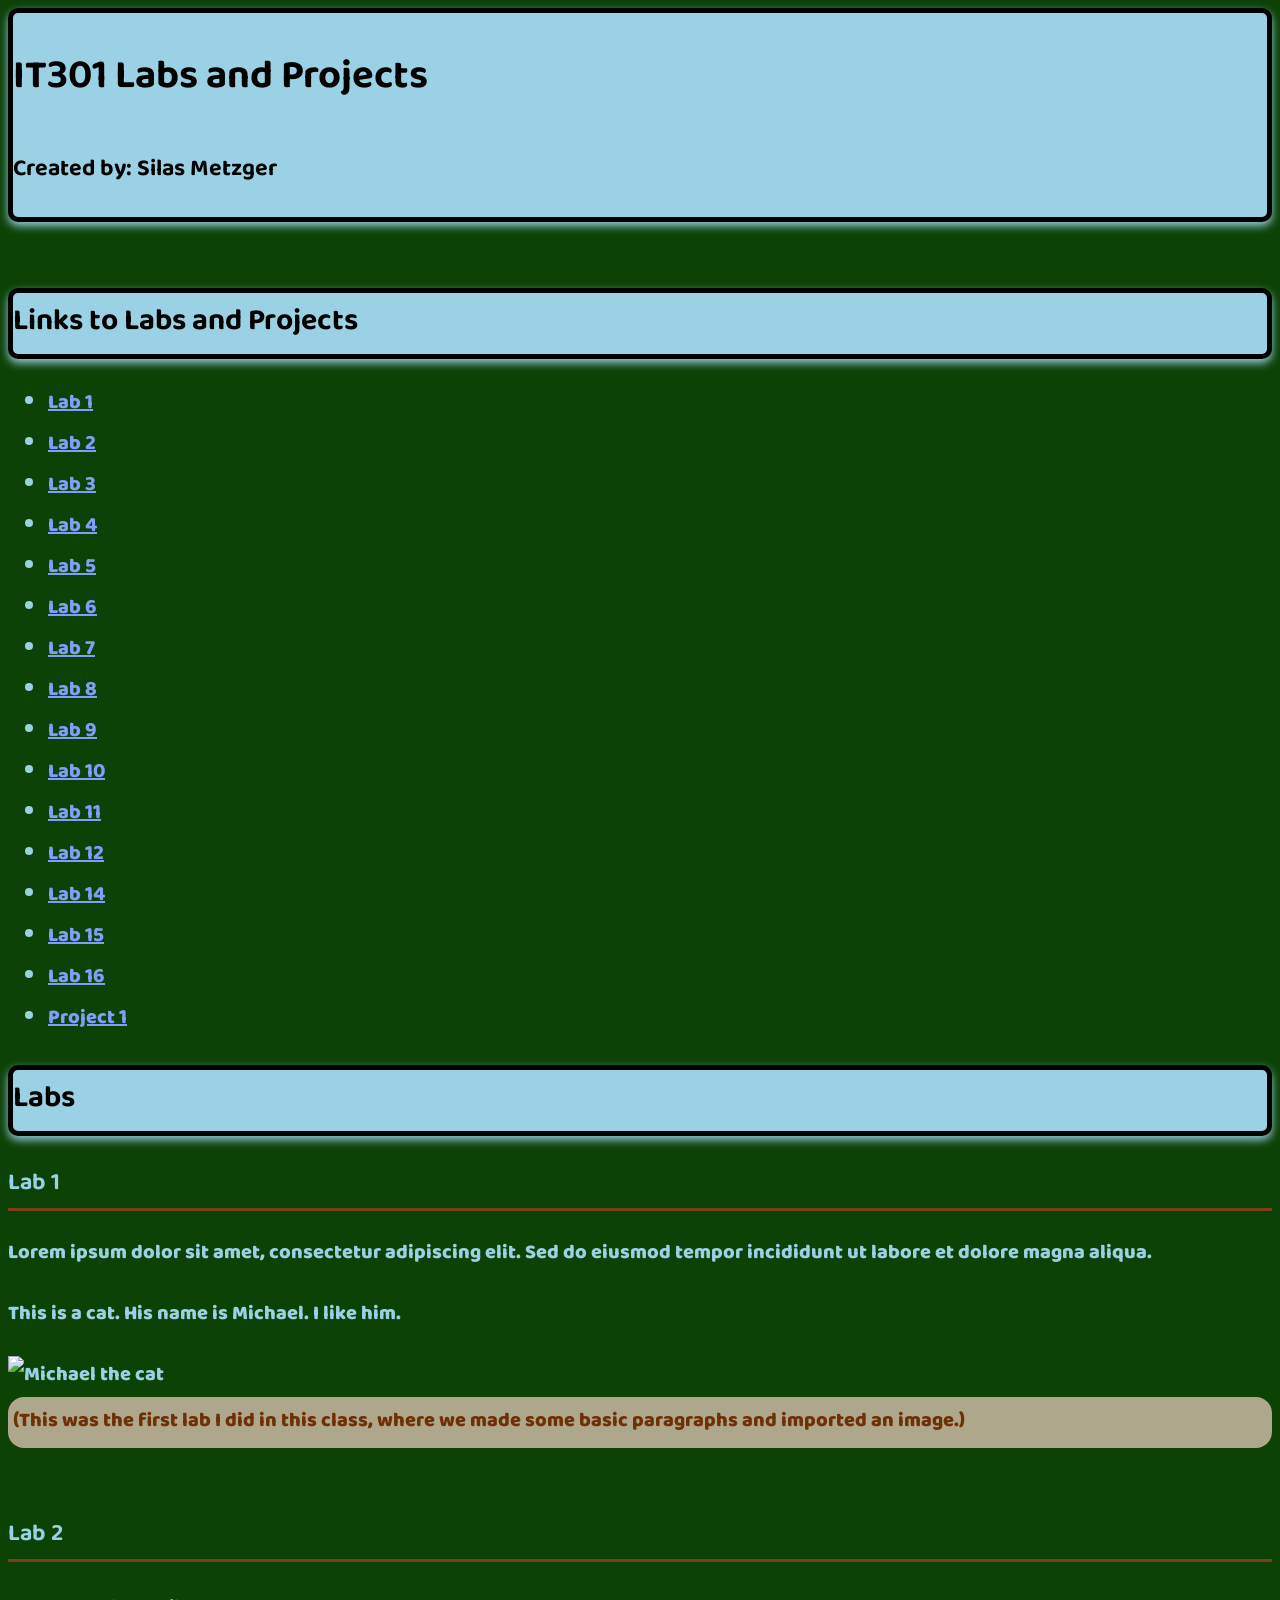
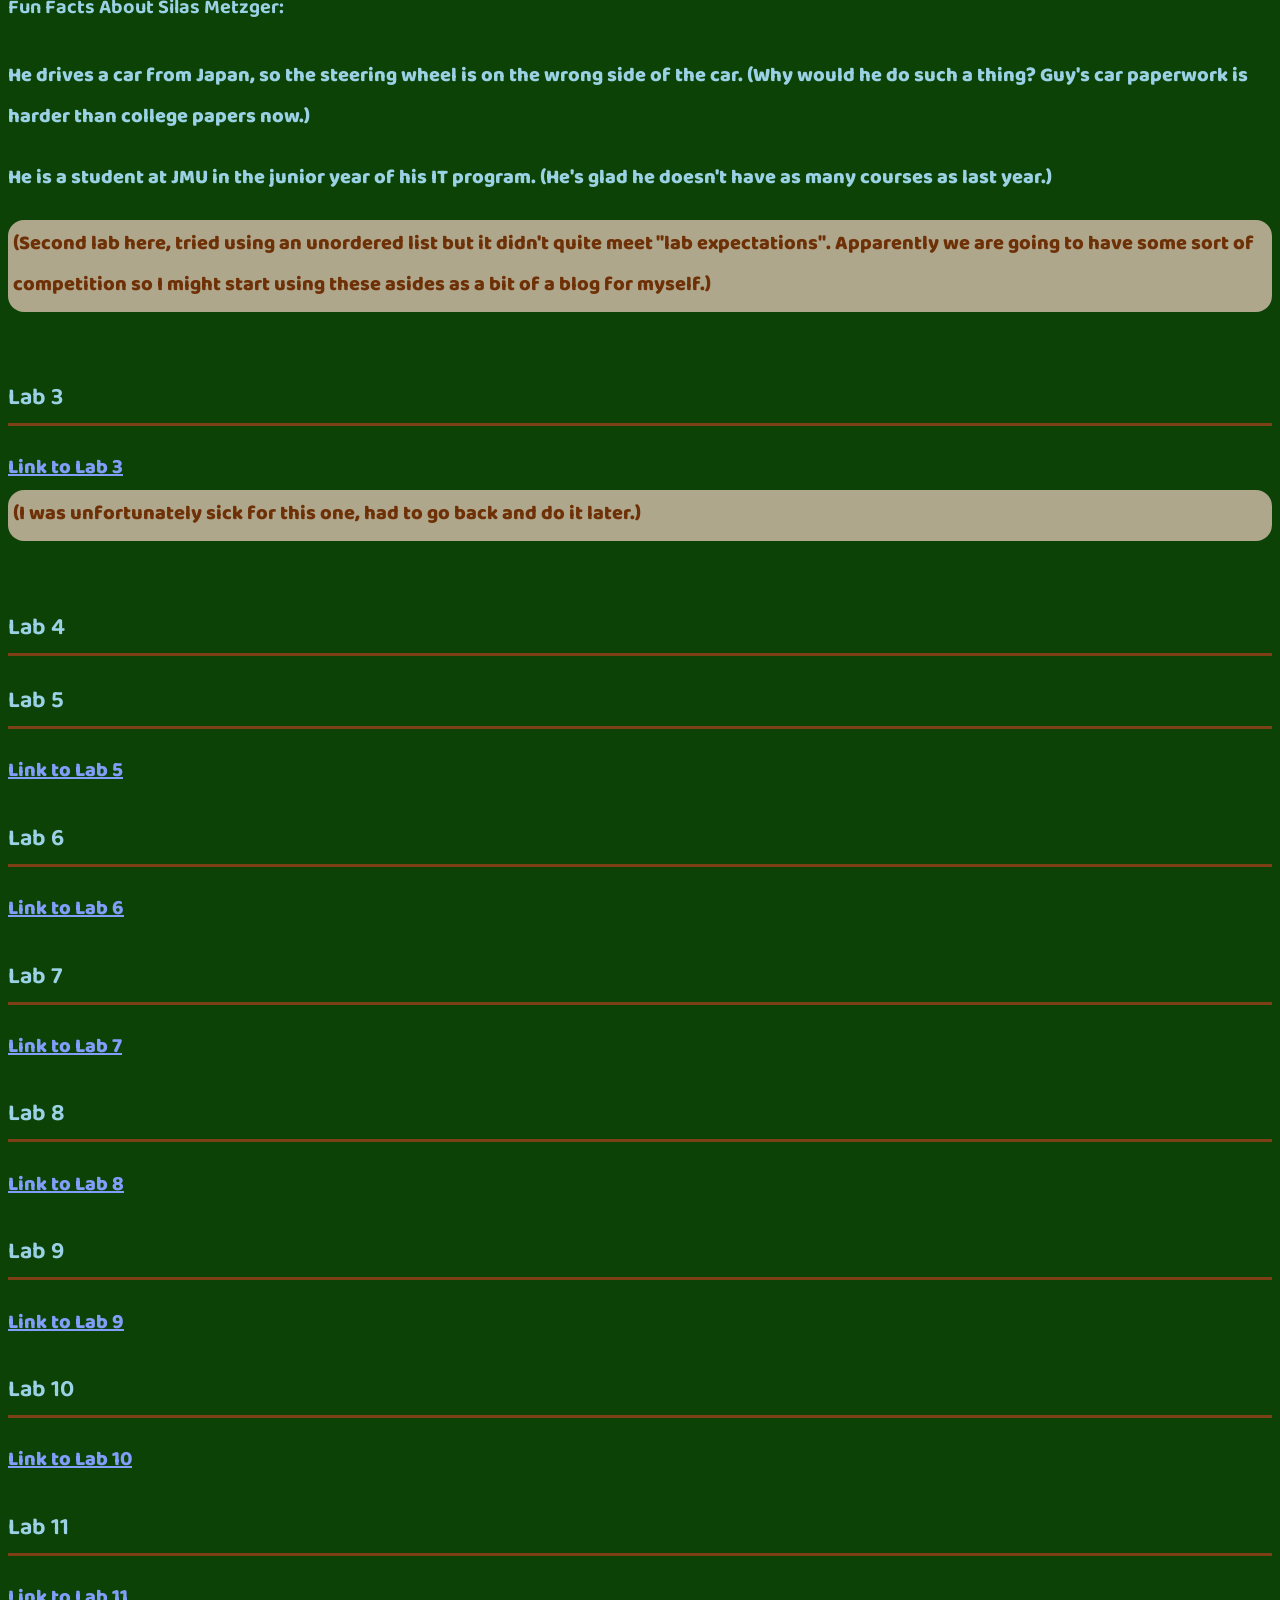
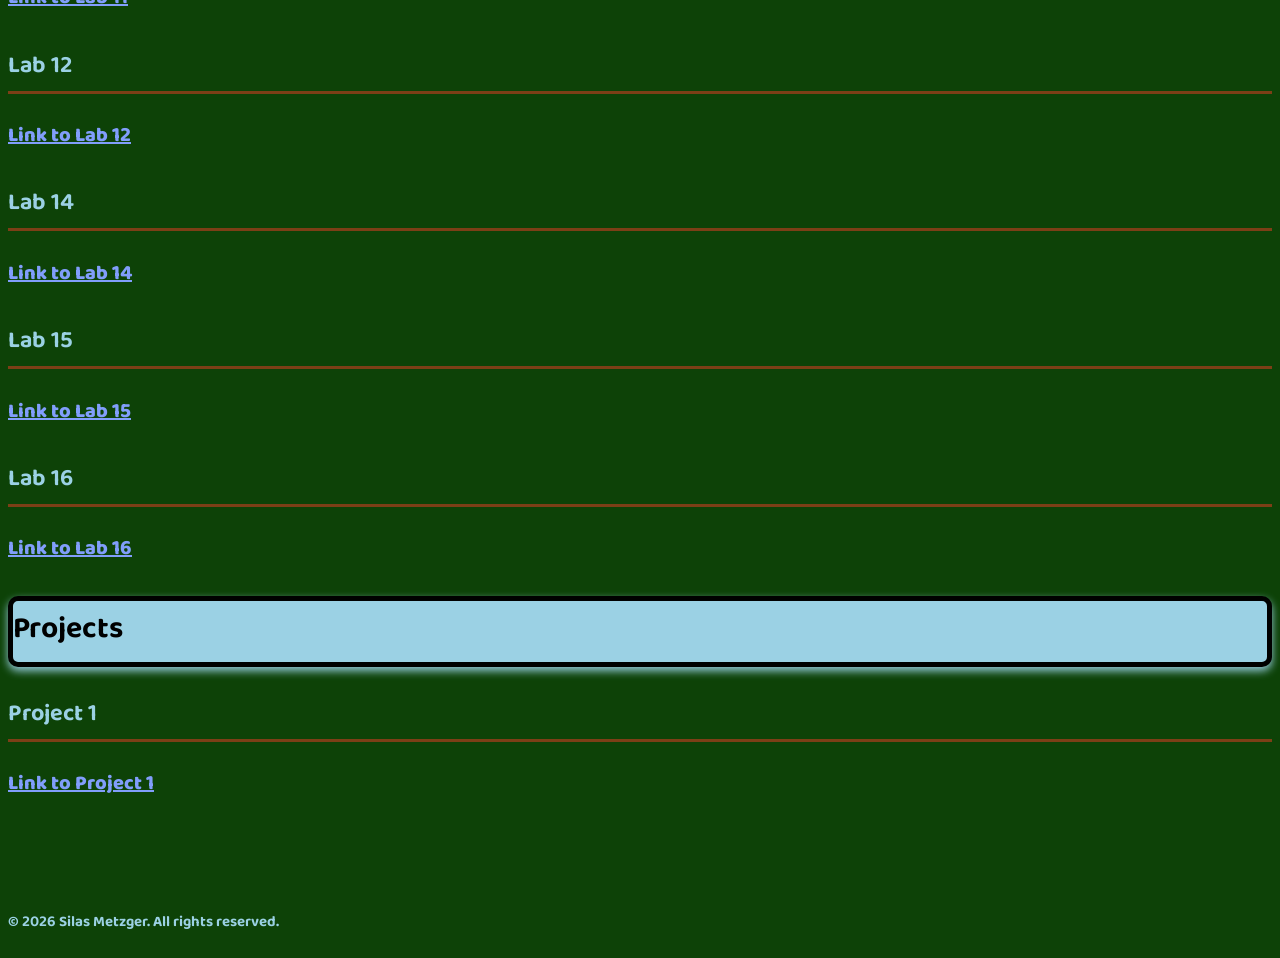
==== commit 89bbd8fb: "Added lab16" ====
--- a/index.html
+++ b/index.html
@@ -33,6 +33,7 @@
             <li><a href="#lab12">Lab 12</a></li>
             <li><a href="#lab14">Lab 14</a></li>
             <li><a href="#lab15">Lab 15</a></li>
+            <li><a href="#lab16">Lab 16</a></li>
             <li><a href="#project1">Project 1</a></li>
         </ul>
     </nav>
@@ -107,6 +108,10 @@
                 <h3 id="lab15">Lab 15</h3>
                 <a href="Lab15/index.html">Link to Lab 15</a>
             </article>
+            <article>
+                <h3 id="lab16">Lab 16</h3>
+                <a href="Lab16/form.html">Link to Lab 16</a>
+            </article>
         </section>
         <section>
             <h2>Projects</h2>
